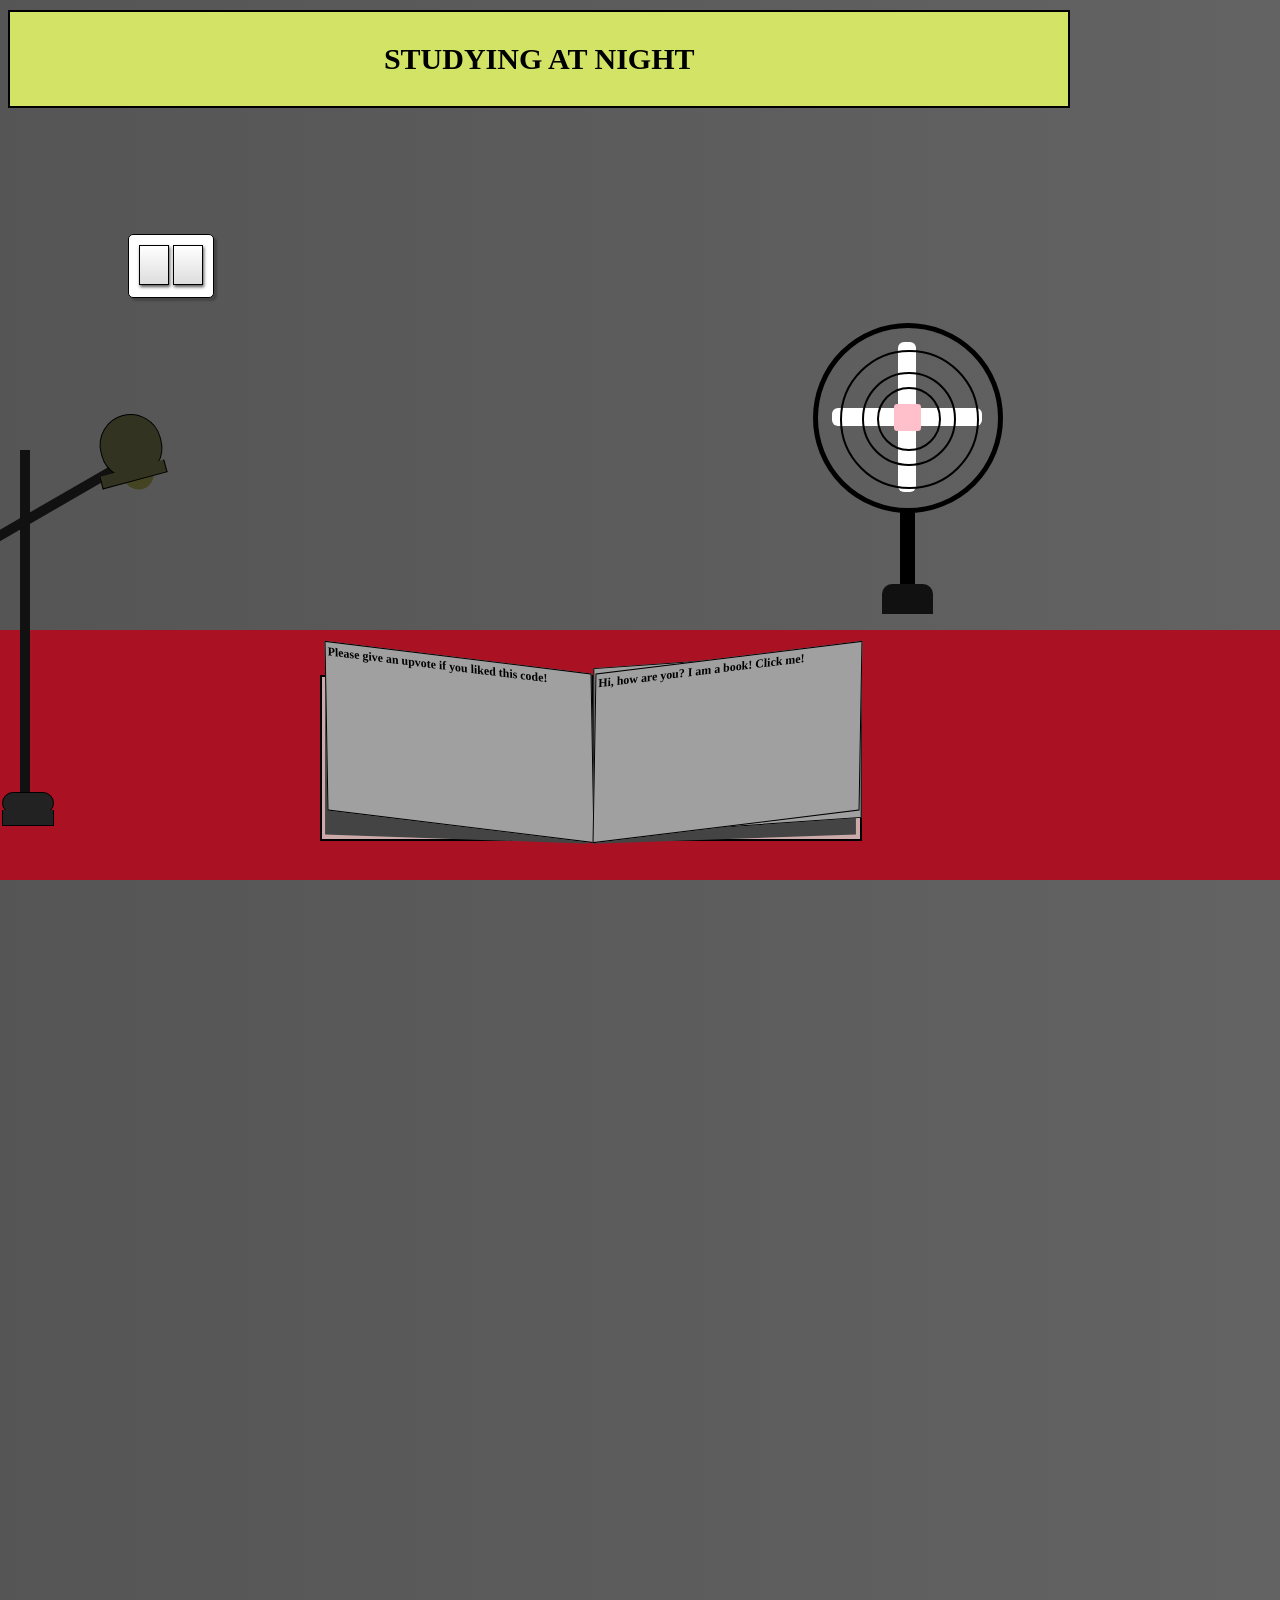
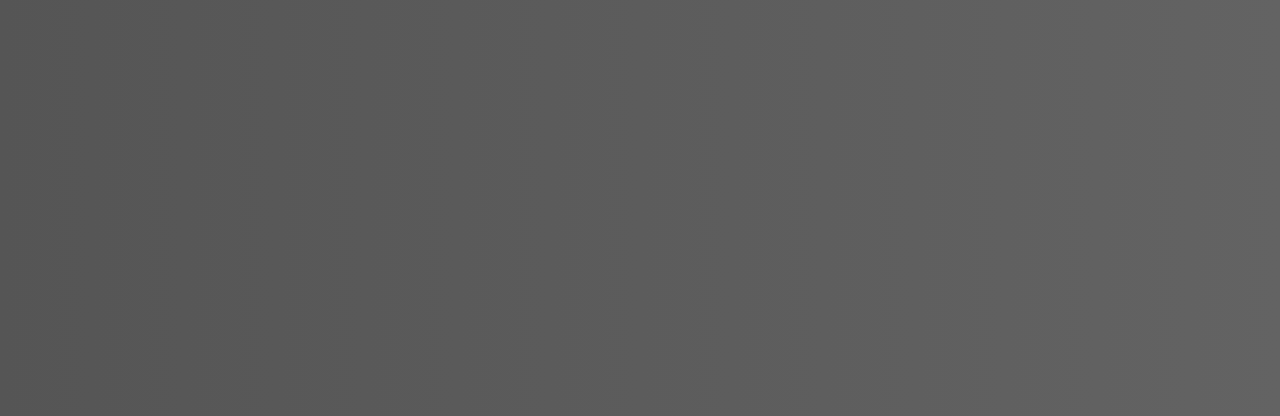
==== index.html @ 441b6c22 "Rename in.html to index.html file name change" ====
<!DOCTYPE html>
<html>
    <head>
        <title>Page Title</title>
        <link rel="stylesheet" href="ar.css">
        <script src="ar.js"></script>
    </head>
    <body id = 'body'>
        <div id = 'heading'>STUDYING AT NIGHT</div>
        <div id = 'bookShadow'></div>
        <div id = 'book'>
            <div id = 'b1'>
                <div id = 'b2'></div>
                <div id = 'b3'>Please give an upvote if you liked this code!</div>
                <div id = 'b4'></div>
                <div id = 'b5'>Hi, how are you? I am a book! Click me!</div>
                <div id = 'b6'></div>
                <div id = 'b7'></div>
            </div>
        </div>
        <div id = 'table' class = 'lamp'></div>
        <div id = 'lamp1' class = 'lamp'></div>
        <div id = 'lamp2' class = 'lamp'></div>
        <div id = 'lamp3' class = 'lamp'></div>
        <div id = 'lamp4'></div>
        <div id = 'bulb'></div>
        <div id = 'lamp5'></div>
        <div id = 'lamp6'></div>
        <div id = 'fan'>
            <div id = 'spin'>
                <div id = 'fanu'></div>
                <div id = 'fanl'></div>
                <div id = 'fand'></div>
                <div id = 'fanr'></div>
                <div id = 'fanc'></div>
            </div>
            <div id = 'fan2'></div>
            <div id = 'fan1'></div>
            <div id = 'fan3'></div>
            <div id = 'fan4'></div>
        </div>
    </body>
</html>
---- ar.css ----
/* @import url('https://fonts.googleapis.com/css2?family=Sriracha&family=Raleway&display=swap'); */

body {
    font-family: Raleway;
    background: linear-gradient(270deg, #636363, #555);
    overflow: hidden;
    height: 2000px;
    width: 100%;
}

#heading {
    font-size: 30px;
    padding: 30px;
    top: 10px;
    width: 78%;
    position: absolute;
    background-color: #d2e365;
    border: 2px solid black;
    text-align: center;
    font-weight: 900;
    animation: GoUp 5s ease 5s;
}

@keyframes GoUp {
    to {top: -200px;}
}

#table {
    perspective: 100px;
    z-index: 0;
    position: absolute;
    top: 70%;
    left: 0%;
    height: 250px;
    width: 113%;
    background-color: #a12;
}

.btn {
    height: 40px;
    width: 30px;
    background: linear-gradient(180deg, #fff, #ddd);
    box-shadow: 1px 2px 3px #555;
    border: 0.1px solid black;
}

#buttons {
    padding: 10px;
    position: absolute;
    top: 26%;
    left: 10%;
    background-color: white;
    border: 1px solid black;
    border-radius: 5px;
    box-shadow: 3px 3px 2px #454545;
}

#lamp1 {
    z-index: 2;
    position: absolute;
    top: 50%;
    left: 20px;
    height: 40%;
    width: 10px;
    background-color: #111;
}

#lamp2 {
    z-index: 3;
    position: absolute;
    top: 90%;
    left: 2px;
    width: 50px;
    height: 15px;
    background-color: #222;
    border: 1px solid black;
    border-top: none;
}

#lamp3 {
    z-index: 2;
    position: absolute;
    top: 44%;
    left: 65px;
    width: 10px;
    height: 22%;
    transform: rotate(60deg);
    background-color: #111;
}

#lamp4 {
    z-index: 2;
    position: absolute;
    top: 46%;
    left: 100px;
    height: 7%;
    width: 60px;
    border-radius: 50px;
    background-color: #332;
    transform: rotate(-15deg);
    border: 1px solid black;
}

#bulb {
    z-index: 1;
    position: absolute;
    top: 48%;
    left: 120px;
    height: 58px;
    width: 30px;
    border-radius: 30px;
    background-color: #442;
    transform: rotate(-15deg);
}

#lamp5 {
    z-index: 4;
    position: absolute;
    top: 52%;
    left: 100px;
    height: 12px;
    width: 65px;
    transform: rotate(-15deg);
    background-color: #332;
    border: 1px solid black;
    border-top: none;
}

#lamp6 {
    z-index: 2;
    position: absolute;
    top: 88%;
    left: 2px;
    height: 20px;
    width: 50px;
    border-radius: 25px;
    background-color: #222;
    border: 1px solid black;
}

#fan {
    position: absolute;
    top: 38%;
    left: 65%;
    height: 150px;
    width: 150px;
}

#fanu {
    z-index: 3;
    height: 50%;
    width: 12%;
    left: 44%;
    position: absolute;
    background-color: white;
    border-radius: 6px;
}

#fanl {
    z-index: 3;
    height: 12%;
    width: 50%;
    top: 44%;
    left: 0;
    position: absolute;
    background-color: white;
    border-radius: 6px;
}

#fand {
    z-index: 3;
    position: absolute;
    height: 50%;
    width: 12%;
    background-color: white;
    left: 44%;
    top: 50%;
    border-radius: 6px;
}

#fanr {
    z-index: 3;
    position: absolute;
    height: 12%;
    width: 50%;
    background-color: white;
    left: 50%;
    top: 44%;
    border-radius: 6px;
}

#fanc {
    z-index: 4;
    height: 18%;
    width: 18%;
    background-color: pink;
    border-radius: 12%;
    position: absolute;
    top: 41%;
    left: 41%;
}

@keyframes MyFan {
    from {transform:rotate(0deg);}
    to {transform:rotate(360deg);}
}

#fan1 {
    z-index: 1;
    position: absolute;
    top: 111%;
    left: 45%;
    background-color: black;
    height: 50%;
    width: 10%;
}

#fan2 {
    z-index: 10;
}

#fan3 {
    position: absolute;
    z-index: 5;
    top: 161%;
    left: 33%;
    height: 30px;
    width: 34%;
    border-radius: 10px 10px 0 0;
    background-color: #111;
}

#spin {
    height: 150px;
    width: 150px;
    position: absolute;
    top: 0%;
    left: 0%;
}

#book {
    position: absolute;
    top: 75%;
    left: 25%;
    height: 18%;
    width: 42%;
}

#b1 {
    z-index: 1;
    position: absolute;
    height: 100%;
    width: 100%;
    background-color: #caa;
    border: 2px solid black;
}

#b2 {
    z-index: 2;
    position: absolute;
    height: 100%;
    width: 3%;
    top: 0;
    left: 50%;
    background-color: black;
}

#b3 {
    z-index: 3;
    position: absolute;
    top: -12%;
    left: 0.5%;
    height: 100%;
    width: 49%;
    transform: rotateZ(7deg) skew(8deg);
    background-color: #a0a0a0;
    border: 1px solid black;
    padding: 2px;
    font-size: 12px;
    font-weight: 700;
}

#b4 {
    z-index: 2;
    position: absolute;
    height: 100%;
    width: 49%;
    left: 0.5%;
    transform: rotate(2deg) skew(2deg);
    background-color: #444;
}

#b5 {
    z-index: 5;
    position: absolute;
    top: -12%;
    left: 50.5%;
    height: 100%;
    width: 49%;
    transform: rotate(-7deg) skew(-8deg);
    background-color: #a0a0a0;
    border: 1px solid black;
    padding: 2px;
    font-size: 12px;
    font-weight: 700;
}

#b6 {
    z-index: 2;
    position: absolute;
    height: 100%;
    width: 49%;
    left: 50.5%;
    transform: rotate(-2deg) skew(-2deg);
    background-color: #444;
}

#b7 {
    z-index: 4;
    position: absolute;
    top: -11%;
    left: 50.5%;
    height: 100%;
    width: 49%;
    transform: rotate(-4deg) skew(-4deg);
    background-color: #a0a0a0;
    border: 1px solid black;
    padding: 2px;
}

#b5:hover {
    animation: NextPage 2s ease;
}

@keyframes NextPage {
    0% {left:51.5%;transform: rotate(-7deg) skew(-8deg) rotateY(0deg);}
    49.5% {left:28.5%;transform: rotate(-7deg) skew(-8deg) rotateY(-90deg);top:-10%;font-size:12px;}
    50% {left:22.5%;transform: rotate(7deg) skew(8deg) rotateY(-90deg);top:-10%;font-size:0;}
    100% {left: 1.5%;transform: rotate(7deg) skew(8deg) rotateY(-180deg);font-size:0;}
}

#fan4 {
    position: absolute;
    z-index: 4;
    top: 175%;
    left: 35%;
    background: rgba(100, 100, 100, 0.3);
    display: none;
    height: 18%;
    width: 100%;
    transform: rotate(15deg);
}

#bookShadow {
    z-index: 1;
    position: absolute;
    top: 77%;
    left: 28%;
    height: 18%;
    width: 40%;
    background: rgba(50, 50, 50, 0.3);
    border-radius: 5px;
    display: none;
}
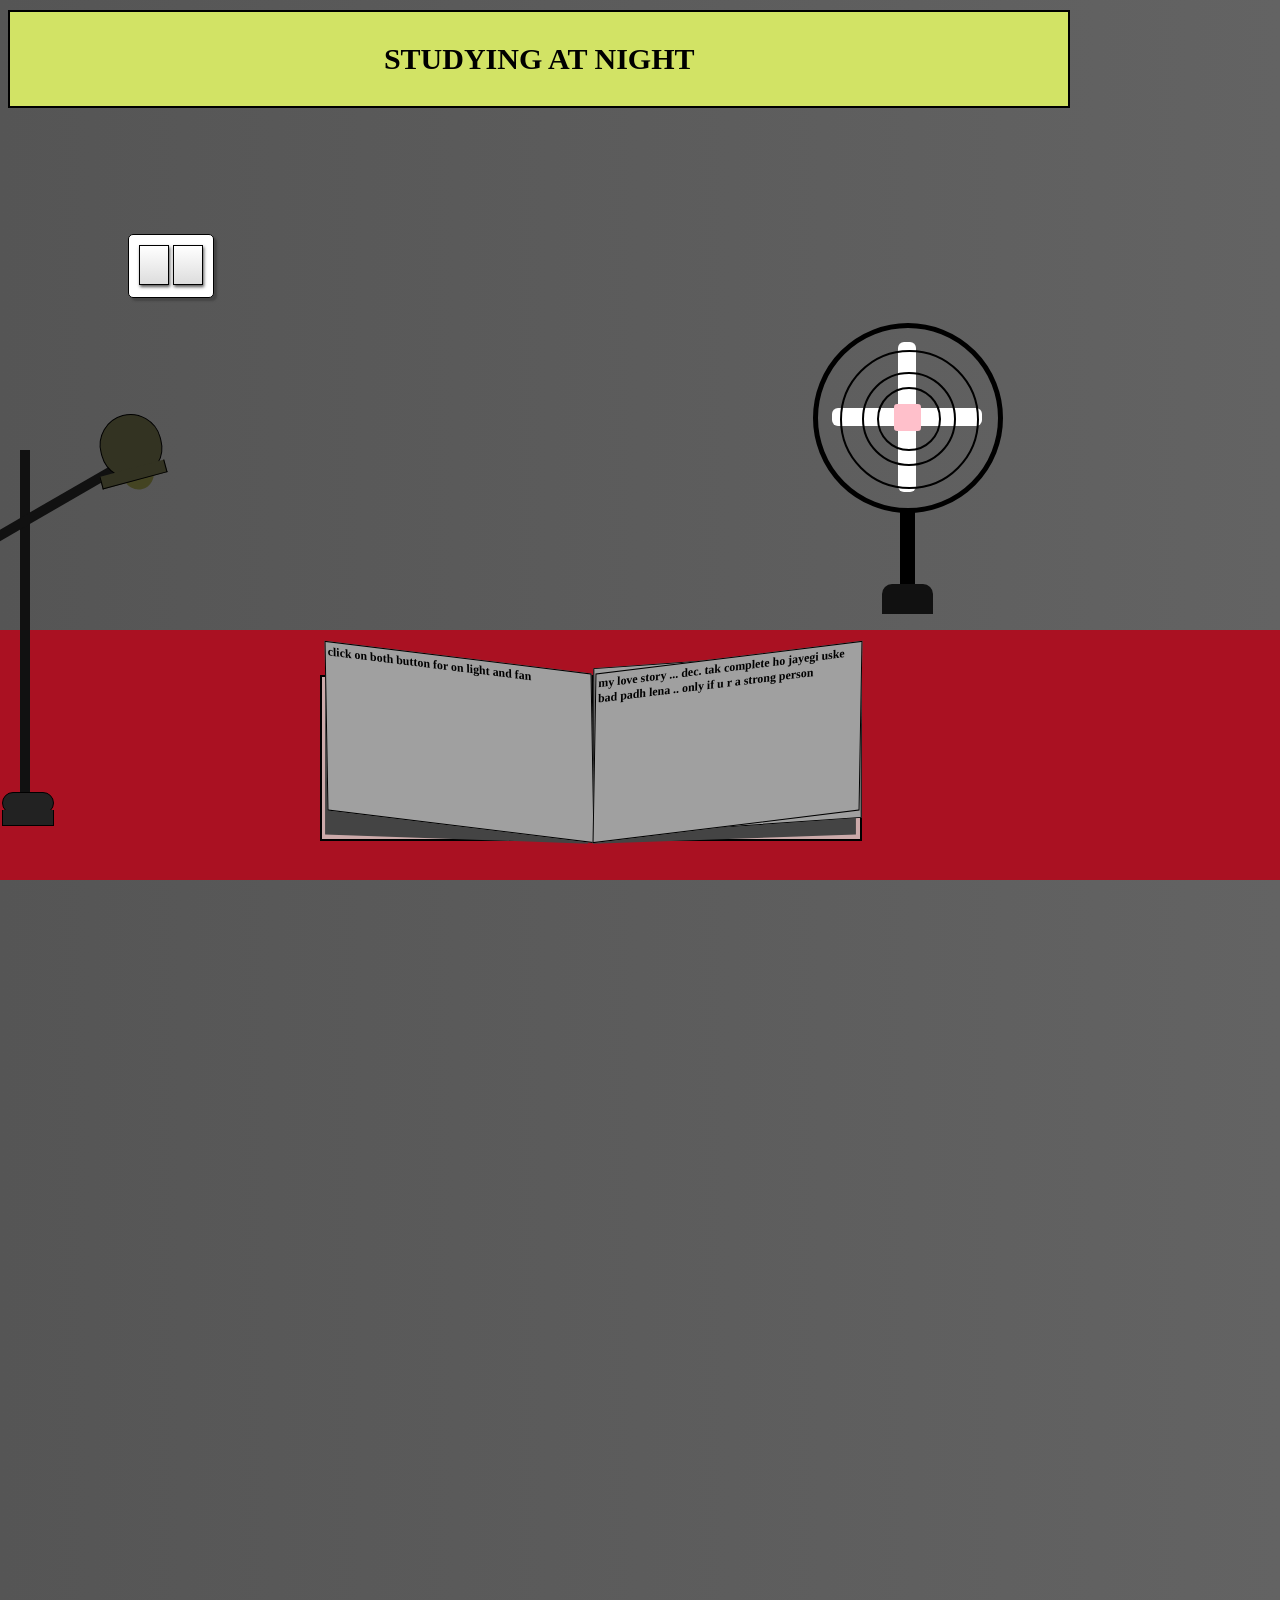
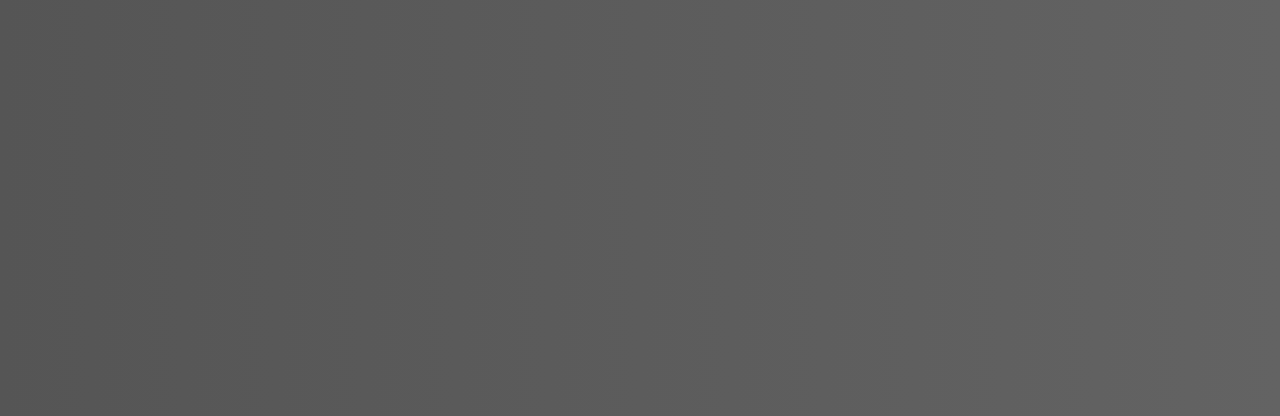
==== commit eb9d45b8: "Update index.html some text added" ====
--- a/index.html
+++ b/index.html
@@ -11,9 +11,9 @@
         <div id = 'book'>
             <div id = 'b1'>
                 <div id = 'b2'></div>
-                <div id = 'b3'>Please give an upvote if you liked this code!</div>
+                <div id = 'b3'>click on both button for on light and fan</div>
                 <div id = 'b4'></div>
-                <div id = 'b5'>Hi, how are you? I am a book! Click me!</div>
+                <div id = 'b5'>my love story ...  dec. tak complete ho jayegi uske bad padh lena .. only if u r a strong person</div>
                 <div id = 'b6'></div>
                 <div id = 'b7'></div>
             </div>
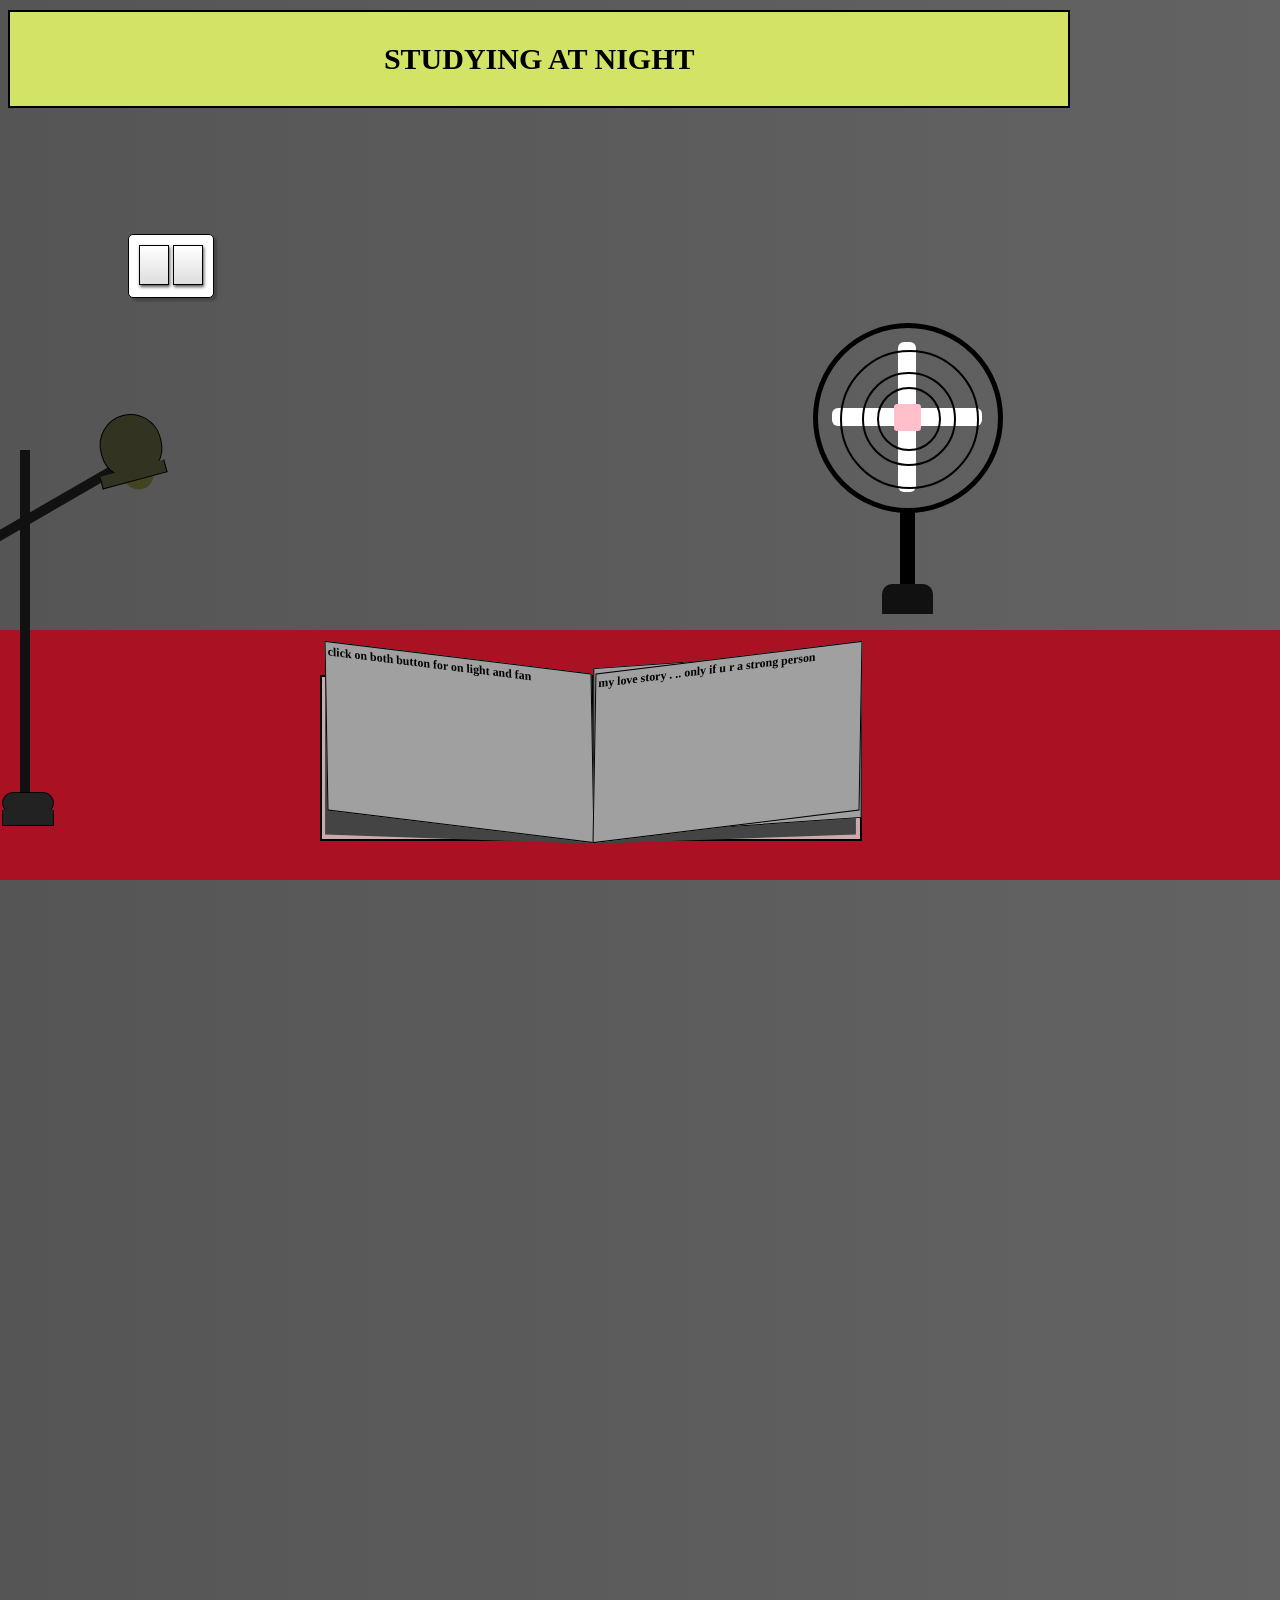
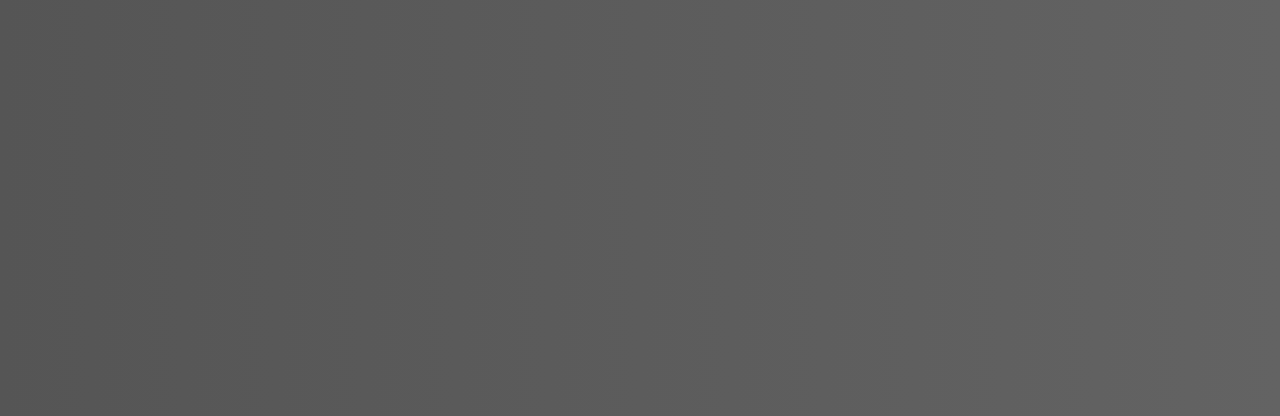
==== commit 5486c5a3: "Update index.html" ====
--- a/index.html
+++ b/index.html
@@ -13,7 +13,7 @@
                 <div id = 'b2'></div>
                 <div id = 'b3'>click on both button for on light and fan</div>
                 <div id = 'b4'></div>
-                <div id = 'b5'>my love story ...  dec. tak complete ho jayegi uske bad padh lena .. only if u r a strong person</div>
+                <div id = 'b5'>my love story . .. only if u r a strong person</div>
                 <div id = 'b6'></div>
                 <div id = 'b7'></div>
             </div>
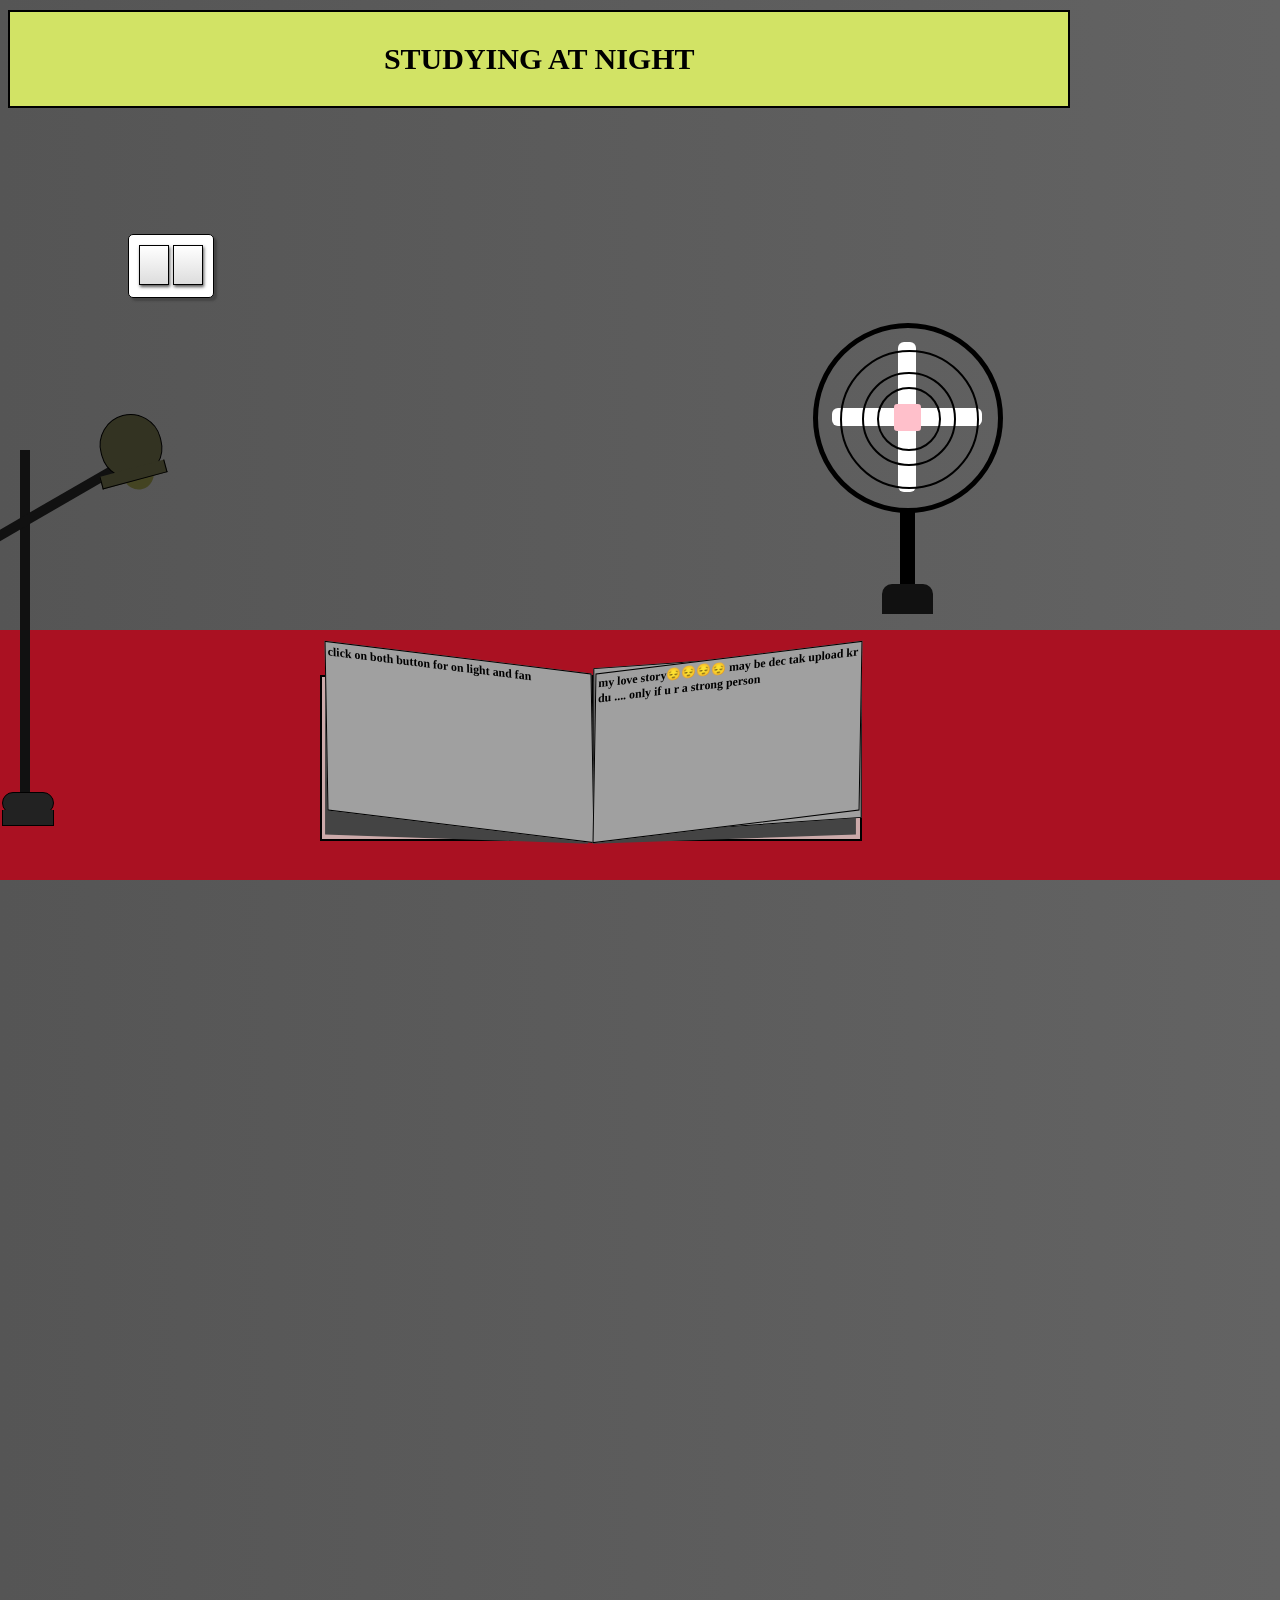
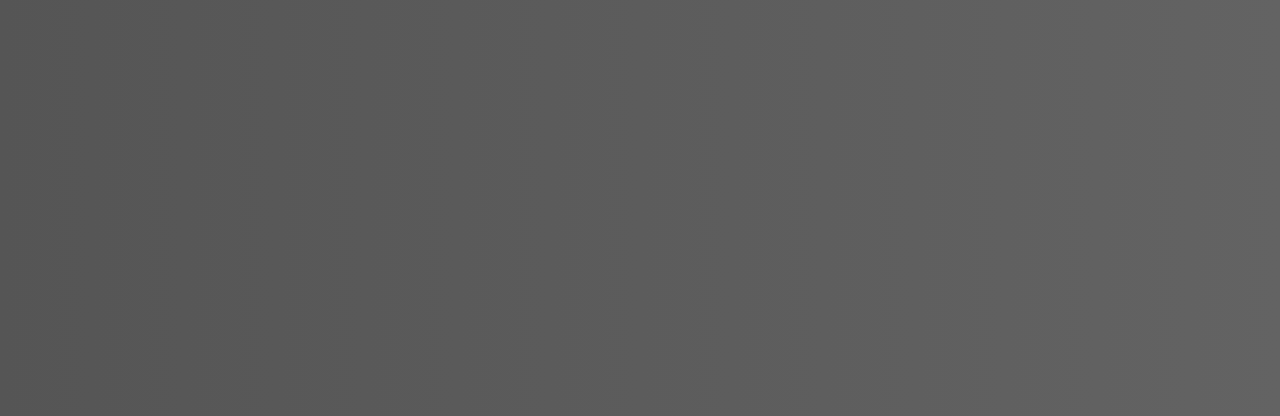
==== commit 2a8f3a00: "Update index.html" ====
--- a/index.html
+++ b/index.html
@@ -13,7 +13,7 @@
                 <div id = 'b2'></div>
                 <div id = 'b3'>click on both button for on light and fan</div>
                 <div id = 'b4'></div>
-                <div id = 'b5'>my love story . .. only if u r a strong person</div>
+                <div id = 'b5'>my love story😔😔😔😔    may be dec tak upload kr du ....   only if u r a strong person</div>
                 <div id = 'b6'></div>
                 <div id = 'b7'></div>
             </div>
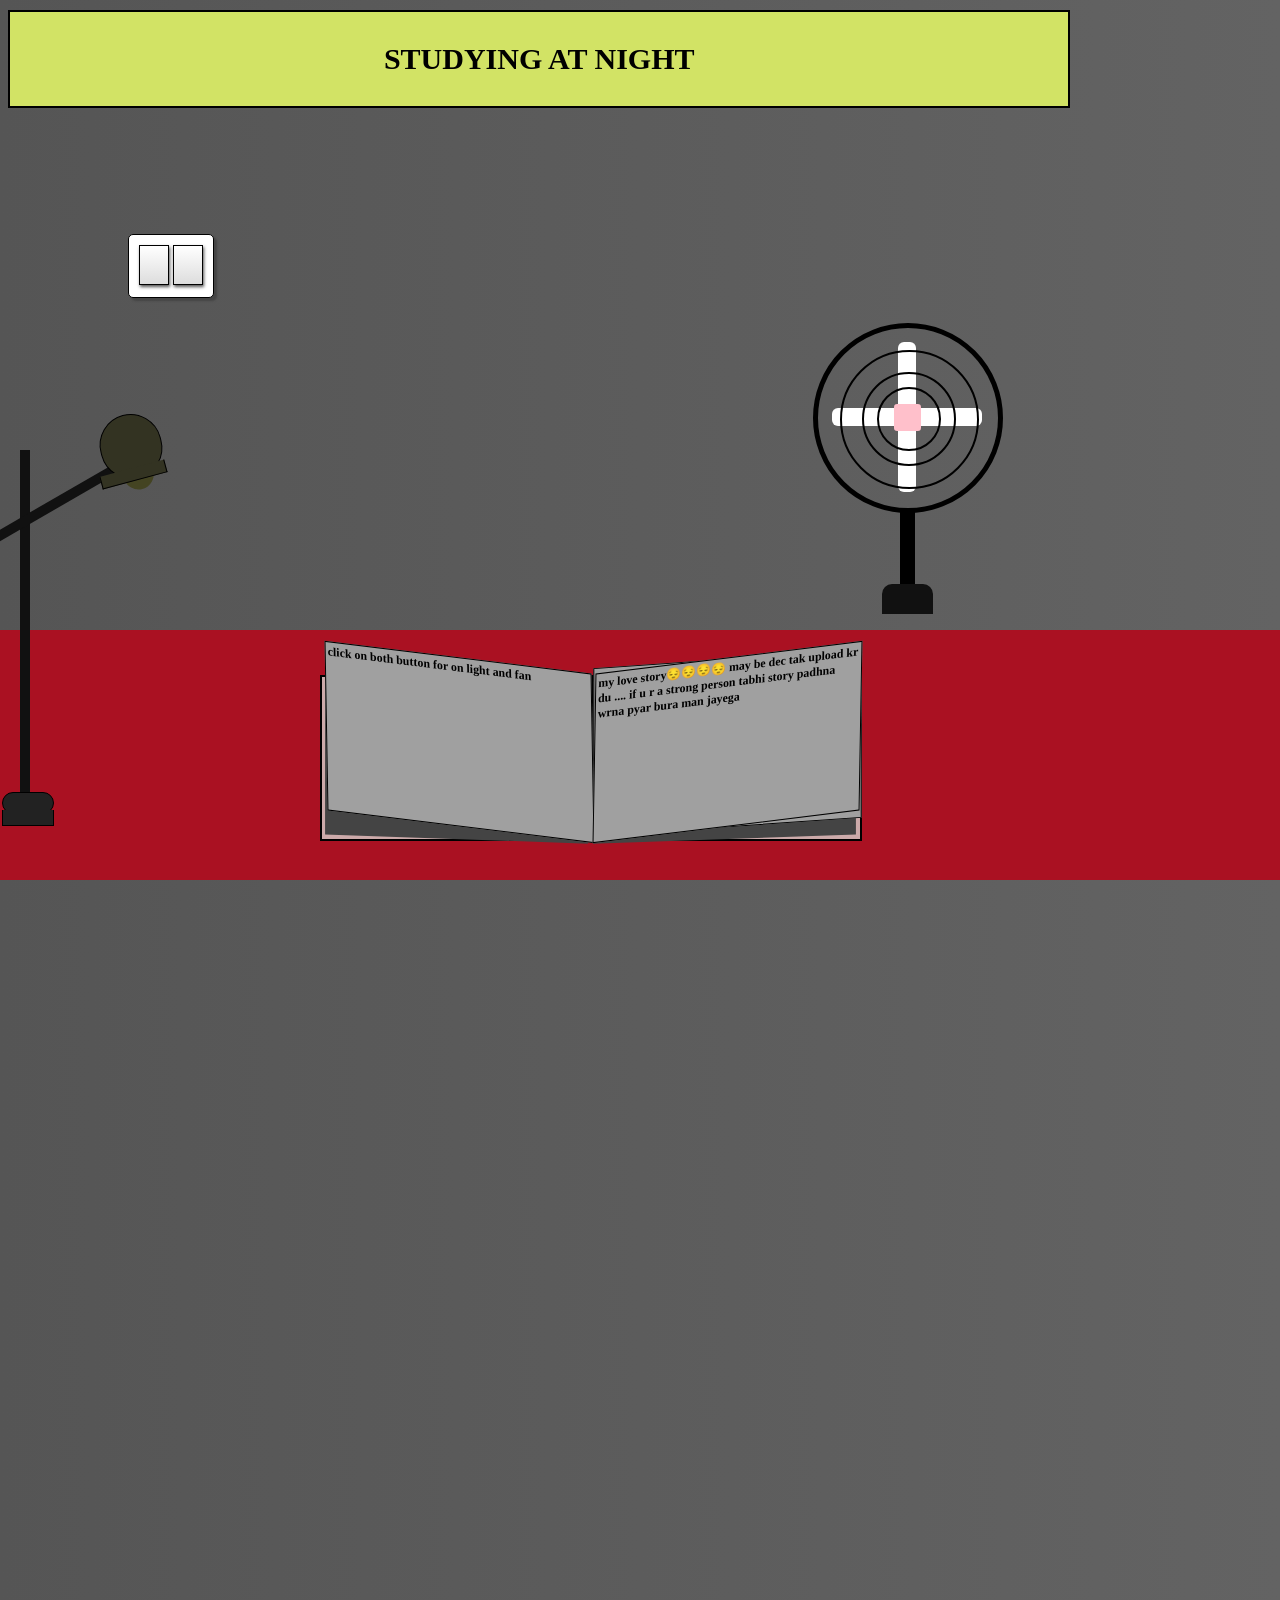
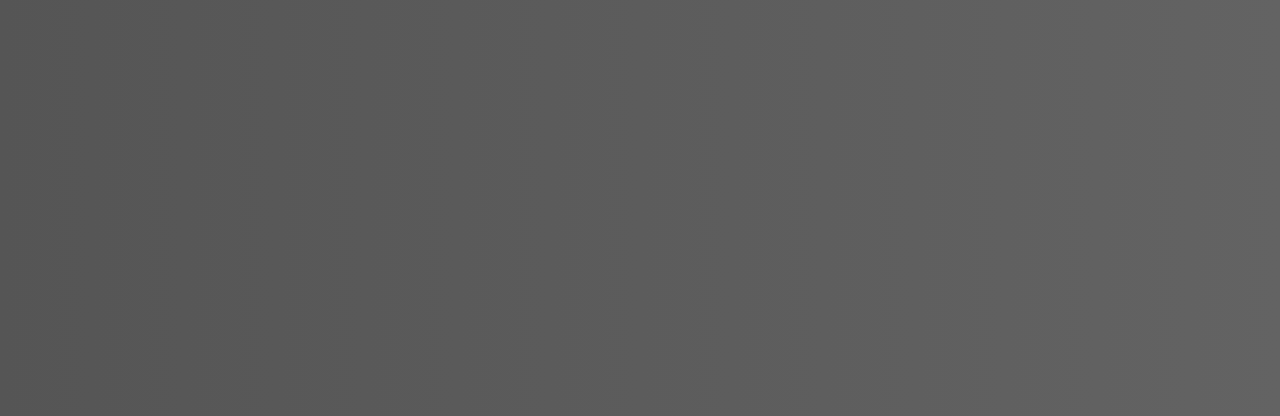
==== commit dcf4c525: "Update index.html" ====
--- a/index.html
+++ b/index.html
@@ -13,7 +13,7 @@
                 <div id = 'b2'></div>
                 <div id = 'b3'>click on both button for on light and fan</div>
                 <div id = 'b4'></div>
-                <div id = 'b5'>my love story😔😔😔😔    may be dec tak upload kr du ....   only if u r a strong person</div>
+                <div id = 'b5'>my love story😔😔😔😔    may be dec tak upload kr du ....    if u r a strong person tabhi story padhna wrna pyar bura man jayega</div>
                 <div id = 'b6'></div>
                 <div id = 'b7'></div>
             </div>
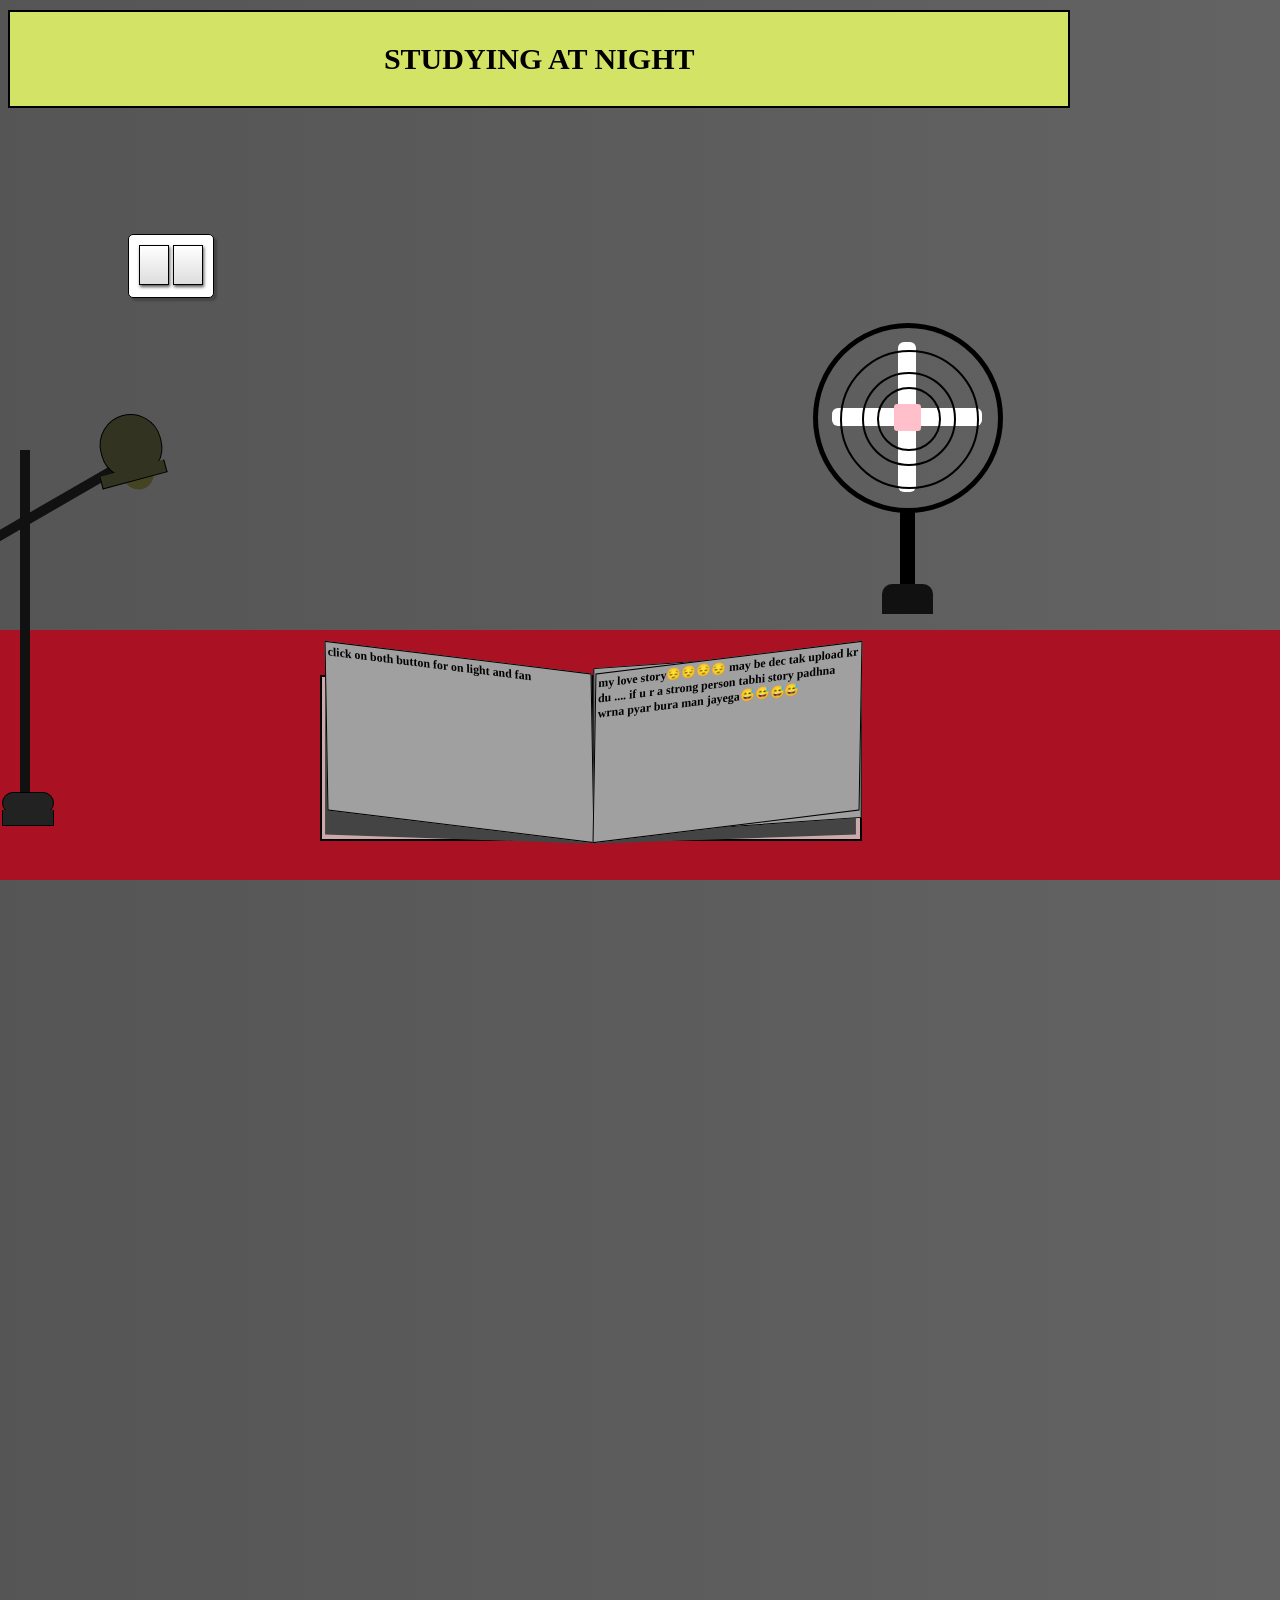
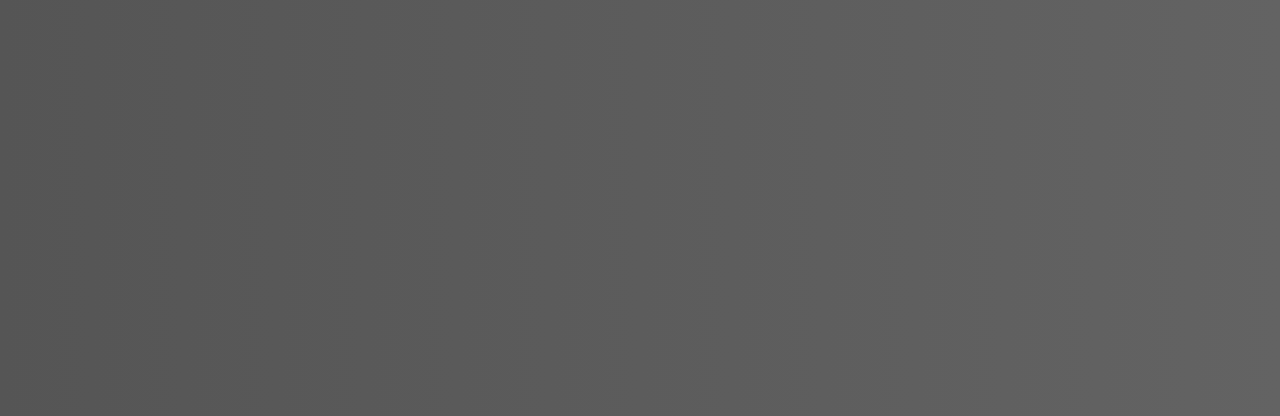
==== commit 0039855b: "Update index.html" ====
--- a/index.html
+++ b/index.html
@@ -13,7 +13,7 @@
                 <div id = 'b2'></div>
                 <div id = 'b3'>click on both button for on light and fan</div>
                 <div id = 'b4'></div>
-                <div id = 'b5'>my love story😔😔😔😔    may be dec tak upload kr du ....    if u r a strong person tabhi story padhna wrna pyar bura man jayega</div>
+                <div id = 'b5'>my love story😔😔😔😔    may be dec tak upload kr du ....    if u r a strong person tabhi story padhna wrna pyar bura man jayega😅😅😅😅</div>
                 <div id = 'b6'></div>
                 <div id = 'b7'></div>
             </div>
